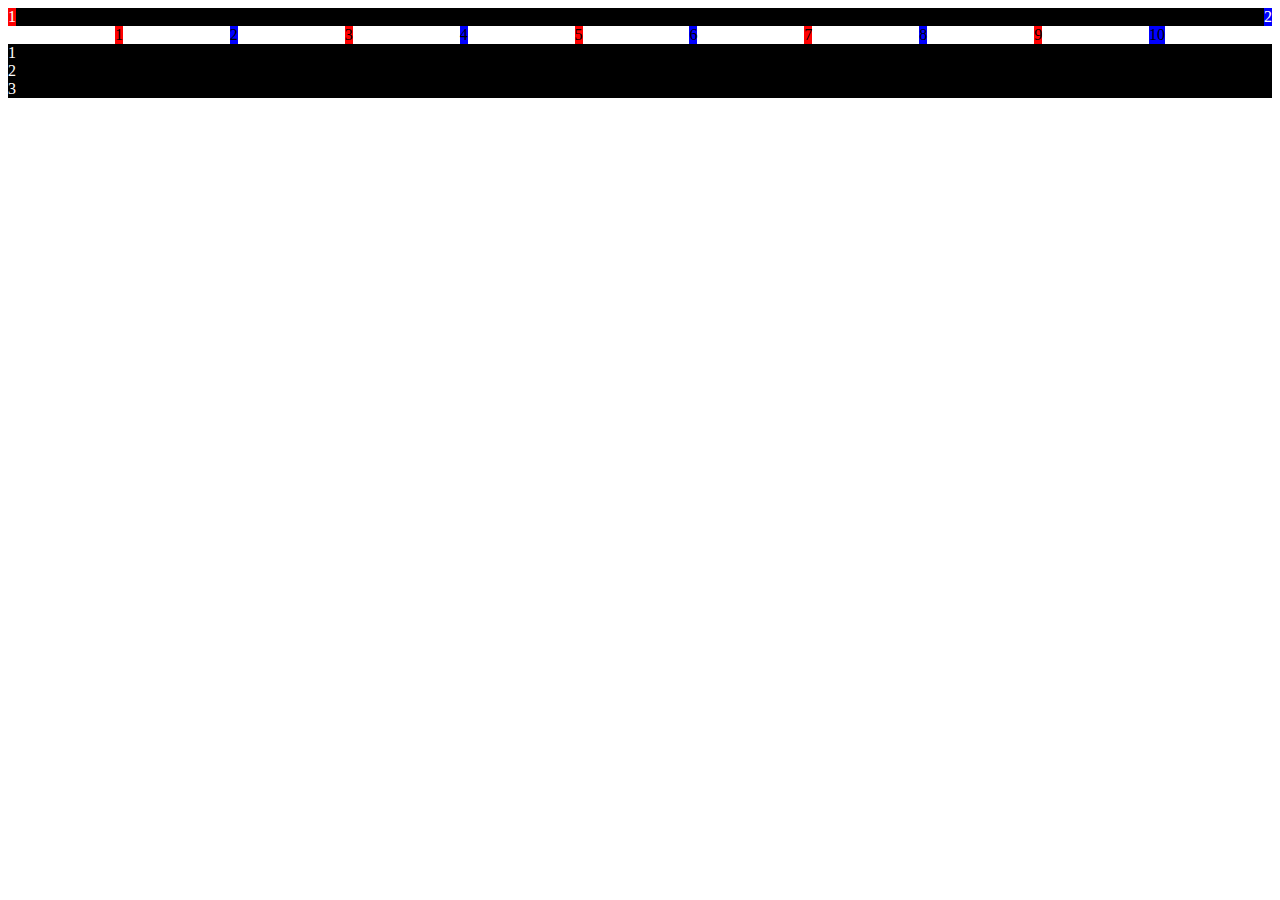
==== index.html @ 5c71f534 "Include" ====
<!DOCTYPE html>
<html lang="pt-br">
    <head>
        <meta charset="UTF-8">
        <title>Página Principal</title>
        <link rel="stylesheet" href="css/styles.css">
        <link rel="stylesheet" href="https://stackpath.bootstrapcdn.com/bootstrap/4.1.3/css/bootstrap.min.css" integrity="sha384-MCw98/SFnGE8fJT3GXwEOngsV7Zt27NXFoaoApmYm81iuXoPkFOJwJ8ERdknLPMO" crossorigin="anonymous">

    </head>
    <body>
        <header>
            <div class="containerBarraSup">
                <div class=barraSup>
                    <div style="background-color: red;">1</div>
                    <div style="background-color: blue;">2</div>
                </div>
            </div>
            <div class="containerMenu">
                <div class=menu>
                    <div style="background-color: red;">1</div>
                    <div style="background-color: blue;">2</div>
                    <div style="background-color: red;">3</div>
                    <div style="background-color: blue;">4</div>
                    <div style="background-color: red;">5</div>
                    <div style="background-color: blue;">6</div>
                    <div style="background-color: red;">7</div>
                    <div style="background-color: blue;">8</div>
                    <div style="background-color: red;">9</div>
                    <div style="background-color: blue;">10</div>
                </div>
            </div>
        </header>


        <main>
            <div>

            </div>

        </main>


        <footer>
            <div class="container">
                <div>1</div>
                <div>2</div>
                <div>3</div>

            </div>
        </footer>
        
        <script src="js/script.js"></script>
        <script src="https://code.jquery.com/jquery-3.3.1.slim.min.js" integrity="sha384-q8i/X+965DzO0rT7abK41JStQIAqVgRVzpbzo5smXKp4YfRvH+8abtTE1Pi6jizo" crossorigin="anonymous"></script>
        <script src="https://cdnjs.cloudflare.com/ajax/libs/popper.js/1.14.3/umd/popper.min.js" integrity="sha384-ZMP7rVo3mIykV+2+9J3UJ46jBk0WLaUAdn689aCwoqbBJiSnjAK/l8WvCWPIPm49" crossorigin="anonymous"></script>
        <script src="https://stackpath.bootstrapcdn.com/bootstrap/4.1.3/js/bootstrap.min.js" integrity="sha384-ChfqqxuZUCnJSK3+MXmPNIyE6ZbWh2IMqE241rYiqJxyMiZ6OW/JmZQ5stwEULTy" crossorigin="anonymous"></script>   
    </body>
</html>
---- css/styles.css ----
main{
    background-color: #223366;
    color: white;
}
.barraSup{
    background-color: black;
    color: white;
}
footer{
    background-color: black;
    color: white;
}
.containerBarraSup div{
    display: flex;
    flex-direction: row;
    justify-content: space-between;
}
.containerMenu div{
    width: auto;
    display: flex;
    flex-direction: row;
    justify-content: space-evenly;
}
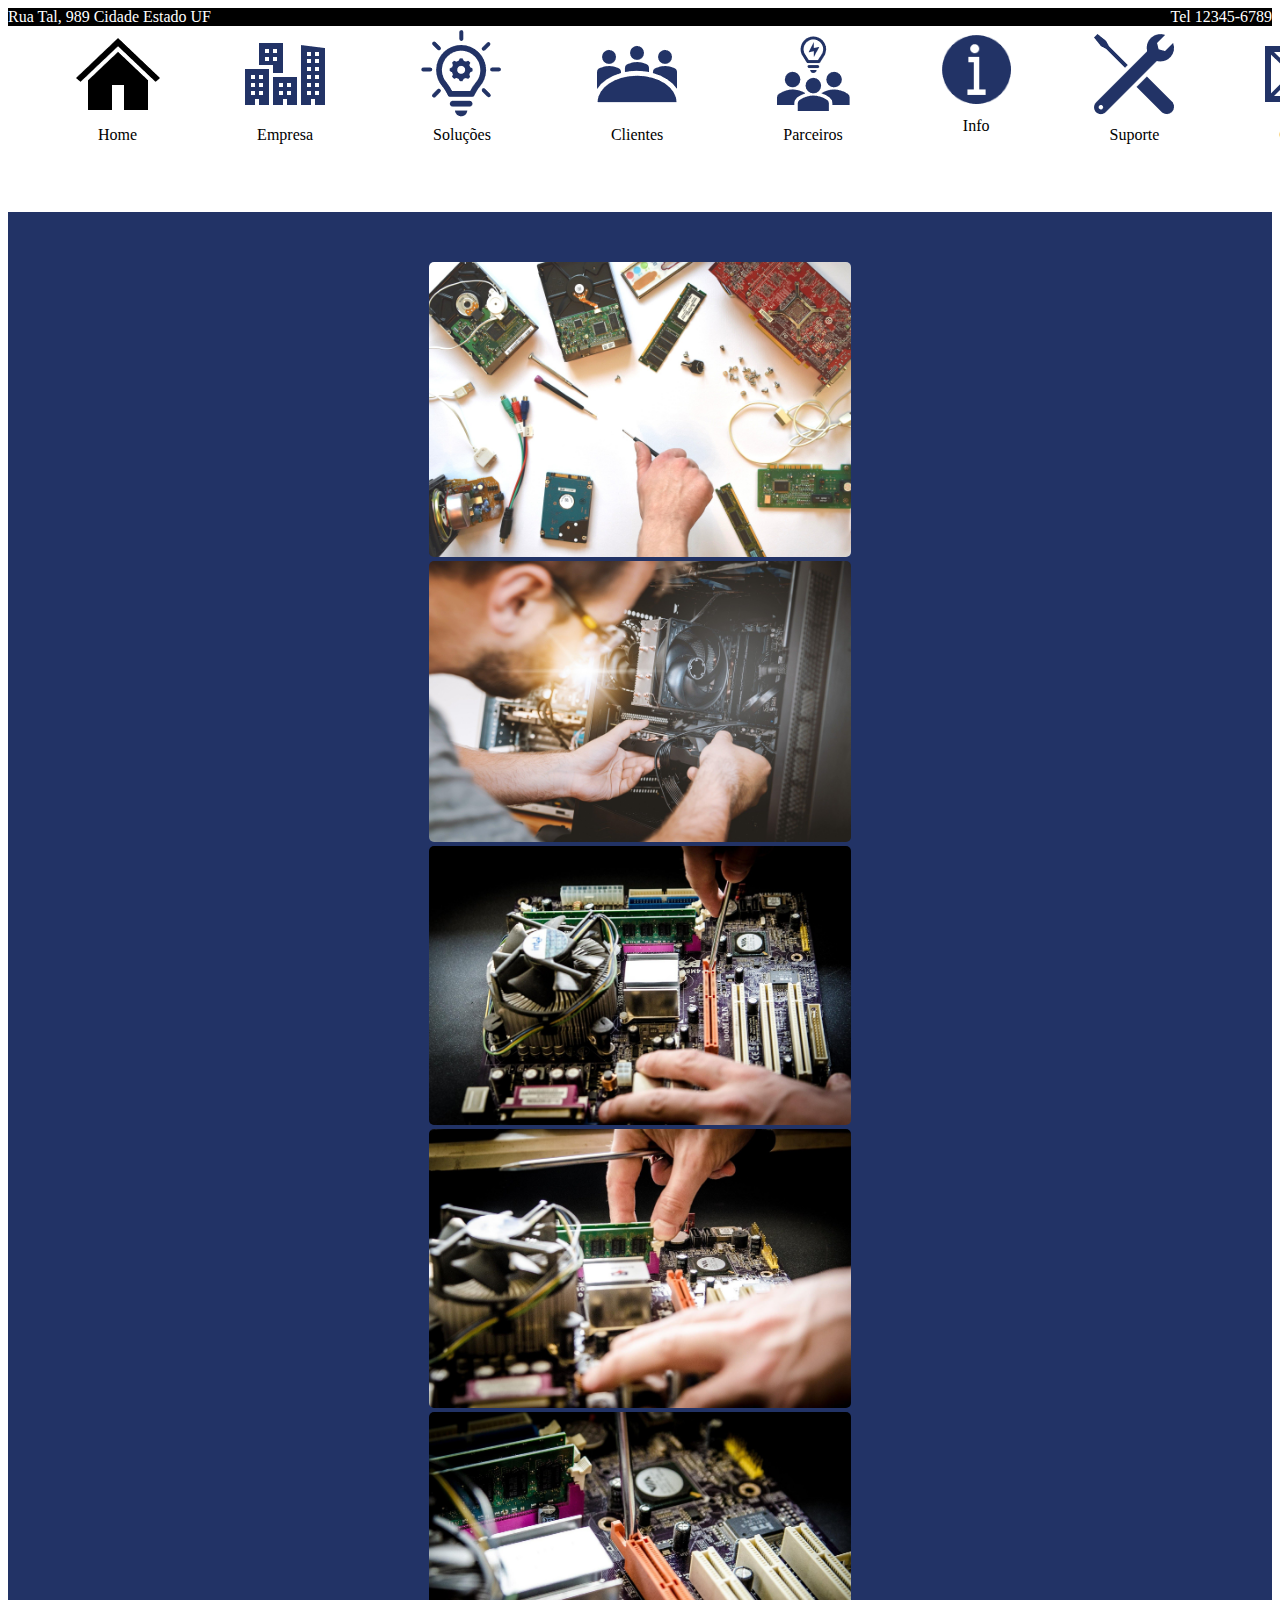
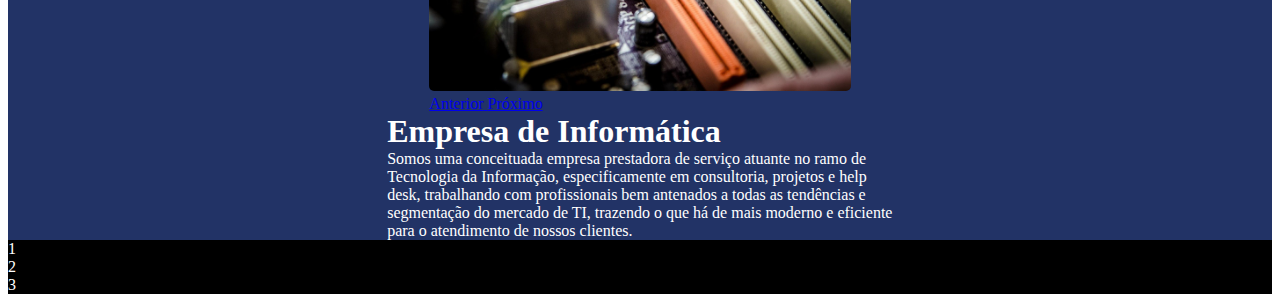
==== commit 94619359: "Atualização" ====
--- a/index.html
+++ b/index.html
@@ -1,57 +1,103 @@
 <!DOCTYPE html>
 <html lang="pt-br">
-    <head>
-        <meta charset="UTF-8">
-        <title>Página Principal</title>
-        <link rel="stylesheet" href="css/styles.css">
-        <link rel="stylesheet" href="https://stackpath.bootstrapcdn.com/bootstrap/4.1.3/css/bootstrap.min.css" integrity="sha384-MCw98/SFnGE8fJT3GXwEOngsV7Zt27NXFoaoApmYm81iuXoPkFOJwJ8ERdknLPMO" crossorigin="anonymous">
+  <head>
+    <meta charset="UTF-8">
+    <title>Página Principal</title>
+    <link rel="stylesheet" href="css/styles.css">
+    <link rel="stylesheet" href="https://stackpath.bootstrapcdn.com/bootstrap/4.1.3/css/bootstrap.min.css" integrity="sha384-MCw98/SFnGE8fJT3GXwEOngsV7Zt27NXFoaoApmYm81iuXoPkFOJwJ8ERdknLPMO" crossorigin="anonymous">
+  </head>
+  <body>
+    <header>
+      <div class= "barraSup">
+        <div>Rua Tal, 989 Cidade Estado UF</div>
+        <div>Tel 12345-6789</div>
+      </div>
+        <div class="menu">
+          <div class="logo"><img src="Icones/logo teste.png" alt="Logo" width="120" height="110"></div>                    
+          <div class="icon"><img src="Icones/HomeBlack.png" alt="Empresa"><p class="icon">Home</p></div>
+          <div class="icon"><img src="Icones/CompanyBlue.png" alt="Empresa"><p class="icon">Empresa</p></div>
+          <div class="icon"><img src="Icones/SolutionBlue.png" alt="Empresa"><p class="icon">Soluções</p></div>
+          <div class="icon"><img src="Icones/ClientsBlue.png" alt="Empresa"><p class="icon">Clientes</p></div>
+          <div class="icon"><img src="Icones/PartnersBlue.png" alt="Empresa"><p class="icon">Parceiros</p></div>
+          <div class="icon"><img src="Icones/InfoBlue.png" alt="Empresa"><p class="icon">Info</p></div>
+          <div class="icon"><img src="Icones/SupportBlue.png" alt="Empresa"><p class="icon">Suporte</p></div>
+          <div class="icon"><img src="Icones/MailBlue.png" alt="Empresa"><p class="icon">Contato</p></div>
+          <div class="icon"><img src="Icones/TechBlue.png" alt="Empresa"><p class="icon">Area Cliente</p><p>Área Técnica</p></div>
+        </div>  
+    </header>
+      <main>
+        
+        <div class="carrosel">
+          <div id="carouselExampleIndicators" class="carousel slide" data-ride="carousel">
+            <ol class="carousel-indicators">
+              <li data-target="#carouselExampleIndicators" data-slide-to="0" class="active"></li>
+              <li data-target="#carouselExampleIndicators" data-slide-to="1"></li>
+              <li data-target="#carouselExampleIndicators" data-slide-to="2"></li>
+              <li data-target="#carouselExampleIndicators" data-slide-to="3"></li>
+              <li data-target="#carouselExampleIndicators" data-slide-to="4"></li>
+            </ol>
+            <div class="carousel-inner">
+              <div class="carousel-item active">
+                <img class="d-block w-100" src="Imagens/hardware-g4f15a775b_1920.jpg" alt="Primeiro Slide">
+              </div>
+              <div class="carousel-item">
+                <img class="d-block w-100" src="Imagens/pc-g70e47d4fc_1920.jpg" alt="Segundo Slide">
+              </div>
+              <div class="carousel-item">
+                <img class="d-block w-100" src="Imagens/service-g03b3a8c0e_1920.jpg" alt="Terceiro Slide">
+              </div>
+              <div class="carousel-item">
+                <img class="d-block w-100" src="Imagens/service-g6c51a9207_1920.jpg" alt="Quarto Slide">
+              </div>
+              <div class="carousel-item">
+                <img class="d-block w-100" src="Imagens/service-g8f44f8da4_1920.jpg" alt="Quinto Slide">
+              </div>
+            </div>
+            <a class="carousel-control-prev" href="#carouselExampleIndicators" role="button" data-slide="prev">
+              <span class="carousel-control-prev-icon" aria-hidden="true"></span>
+              <span class="sr-only">Anterior</span>
+            </a>
+            <a class="carousel-control-next" href="#carouselExampleIndicators" role="button" data-slide="next">
+              <span class="carousel-control-next-icon" aria-hidden="true"></span>
+              <span class="sr-only">Próximo</span>
+            </a>
+          </div>
+        </div>
 
-    </head>
-    <body>
-        <header>
-            <div class="containerBarraSup">
-                <div class=barraSup>
-                    <div style="background-color: red;">1</div>
-                    <div style="background-color: blue;">2</div>
-                </div>
-            </div>
-            <div class="containerMenu">
-                <div class=menu>
-                    <div style="background-color: red;">1</div>
-                    <div style="background-color: blue;">2</div>
-                    <div style="background-color: red;">3</div>
-                    <div style="background-color: blue;">4</div>
-                    <div style="background-color: red;">5</div>
-                    <div style="background-color: blue;">6</div>
-                    <div style="background-color: red;">7</div>
-                    <div style="background-color: blue;">8</div>
-                    <div style="background-color: red;">9</div>
-                    <div style="background-color: blue;">10</div>
-                </div>
-            </div>
-        </header>
-
-
-        <main>
-            <div>
-
-            </div>
-
-        </main>
-
-
-        <footer>
-            <div class="container">
-                <div>1</div>
-                <div>2</div>
-                <div>3</div>
-
-            </div>
-        </footer>
+        <h1 class="text">Empresa de Informática</h1>
+          <p class=text>
+            Somos uma conceituada empresa prestadora de serviço atuante no ramo de Tecnologia da Informação,
+            especificamente em consultoria, projetos e help desk,
+            trabalhando com profissionais bem antenados a todas as tendências e segmentação do mercado de TI,
+            trazendo o que há de mais moderno e eficiente para o atendimento de nossos clientes.
+          </p>
+      </main>
+      <footer>
+        <!--<div>Empresa</div>
+        <div>
+          <ul>
+            <li>Home</li>
+            <li>Empresa</li>
+            <li>Soluções</li>
+            <li>Clientes</li>
+            <li>Parceiros</li>
+            <li>Info</li>
+            <li>Suporte</li>
+            <li>Contato</li>
+            <li>Área Cliente/Técnica</li>
+          </ul>
+        </div>
+        <div>Rua Tal, 989 Cidade Estado UF CEP: 01234-567</div> -->
+        <div class="container">
+          <div>1</div>
+          <div>2</div>
+          <div>3</div>
+        </div>
+      </footer>
         
-        <script src="js/script.js"></script>
-        <script src="https://code.jquery.com/jquery-3.3.1.slim.min.js" integrity="sha384-q8i/X+965DzO0rT7abK41JStQIAqVgRVzpbzo5smXKp4YfRvH+8abtTE1Pi6jizo" crossorigin="anonymous"></script>
-        <script src="https://cdnjs.cloudflare.com/ajax/libs/popper.js/1.14.3/umd/popper.min.js" integrity="sha384-ZMP7rVo3mIykV+2+9J3UJ46jBk0WLaUAdn689aCwoqbBJiSnjAK/l8WvCWPIPm49" crossorigin="anonymous"></script>
-        <script src="https://stackpath.bootstrapcdn.com/bootstrap/4.1.3/js/bootstrap.min.js" integrity="sha384-ChfqqxuZUCnJSK3+MXmPNIyE6ZbWh2IMqE241rYiqJxyMiZ6OW/JmZQ5stwEULTy" crossorigin="anonymous"></script>   
-    </body>
+      <script src="js/script.js"></script>
+      <script src="https://code.jquery.com/jquery-3.3.1.slim.min.js" integrity="sha384-q8i/X+965DzO0rT7abK41JStQIAqVgRVzpbzo5smXKp4YfRvH+8abtTE1Pi6jizo" crossorigin="anonymous"></script>
+      <script src="https://cdnjs.cloudflare.com/ajax/libs/popper.js/1.14.3/umd/popper.min.js" integrity="sha384-ZMP7rVo3mIykV+2+9J3UJ46jBk0WLaUAdn689aCwoqbBJiSnjAK/l8WvCWPIPm49" crossorigin="anonymous"></script>
+      <script src="https://stackpath.bootstrapcdn.com/bootstrap/4.1.3/js/bootstrap.min.js" integrity="sha384-ChfqqxuZUCnJSK3+MXmPNIyE6ZbWh2IMqE241rYiqJxyMiZ6OW/JmZQ5stwEULTy" crossorigin="anonymous"></script>
+  </body>
 </html>--- a/css/styles.css
+++ b/css/styles.css
@@ -3,21 +3,51 @@
     color: white;
 }
 .barraSup{
-    background-color: black;
-    color: white;
+ background-color: black;
+ color: white;
 }
 footer{
     background-color: black;
     color: white;
+    
 }
-.containerBarraSup div{
+img{
+    max-width: 100%;
+    max-height: 100%;
+    border-radius: 5px;
+}
+.barraSup {
     display: flex;
-    flex-direction: row;
     justify-content: space-between;
 }
-.containerMenu div{
-    width: auto;
+.menu{
     display: flex;
     flex-direction: row;
     justify-content: space-evenly;
+}
+.icon{
+    margin: 0px 30px;
+    text-align: center; 
+}
+.logo{
+    margin: 10px 10px;
+    padding: 5px 5px;
+}
+
+.text{
+    margin: 0% 10%;
+    padding: 0 20%;
+}
+
+ li{
+    text-align: right;
+    display: inline-block;
+    list-style: none;
+}
+.carrosel {
+    display: grid;
+    grid-template-columns: 1fr 1fr 1fr;
+}
+.carrosel div{
+    grid-column: 2;
 }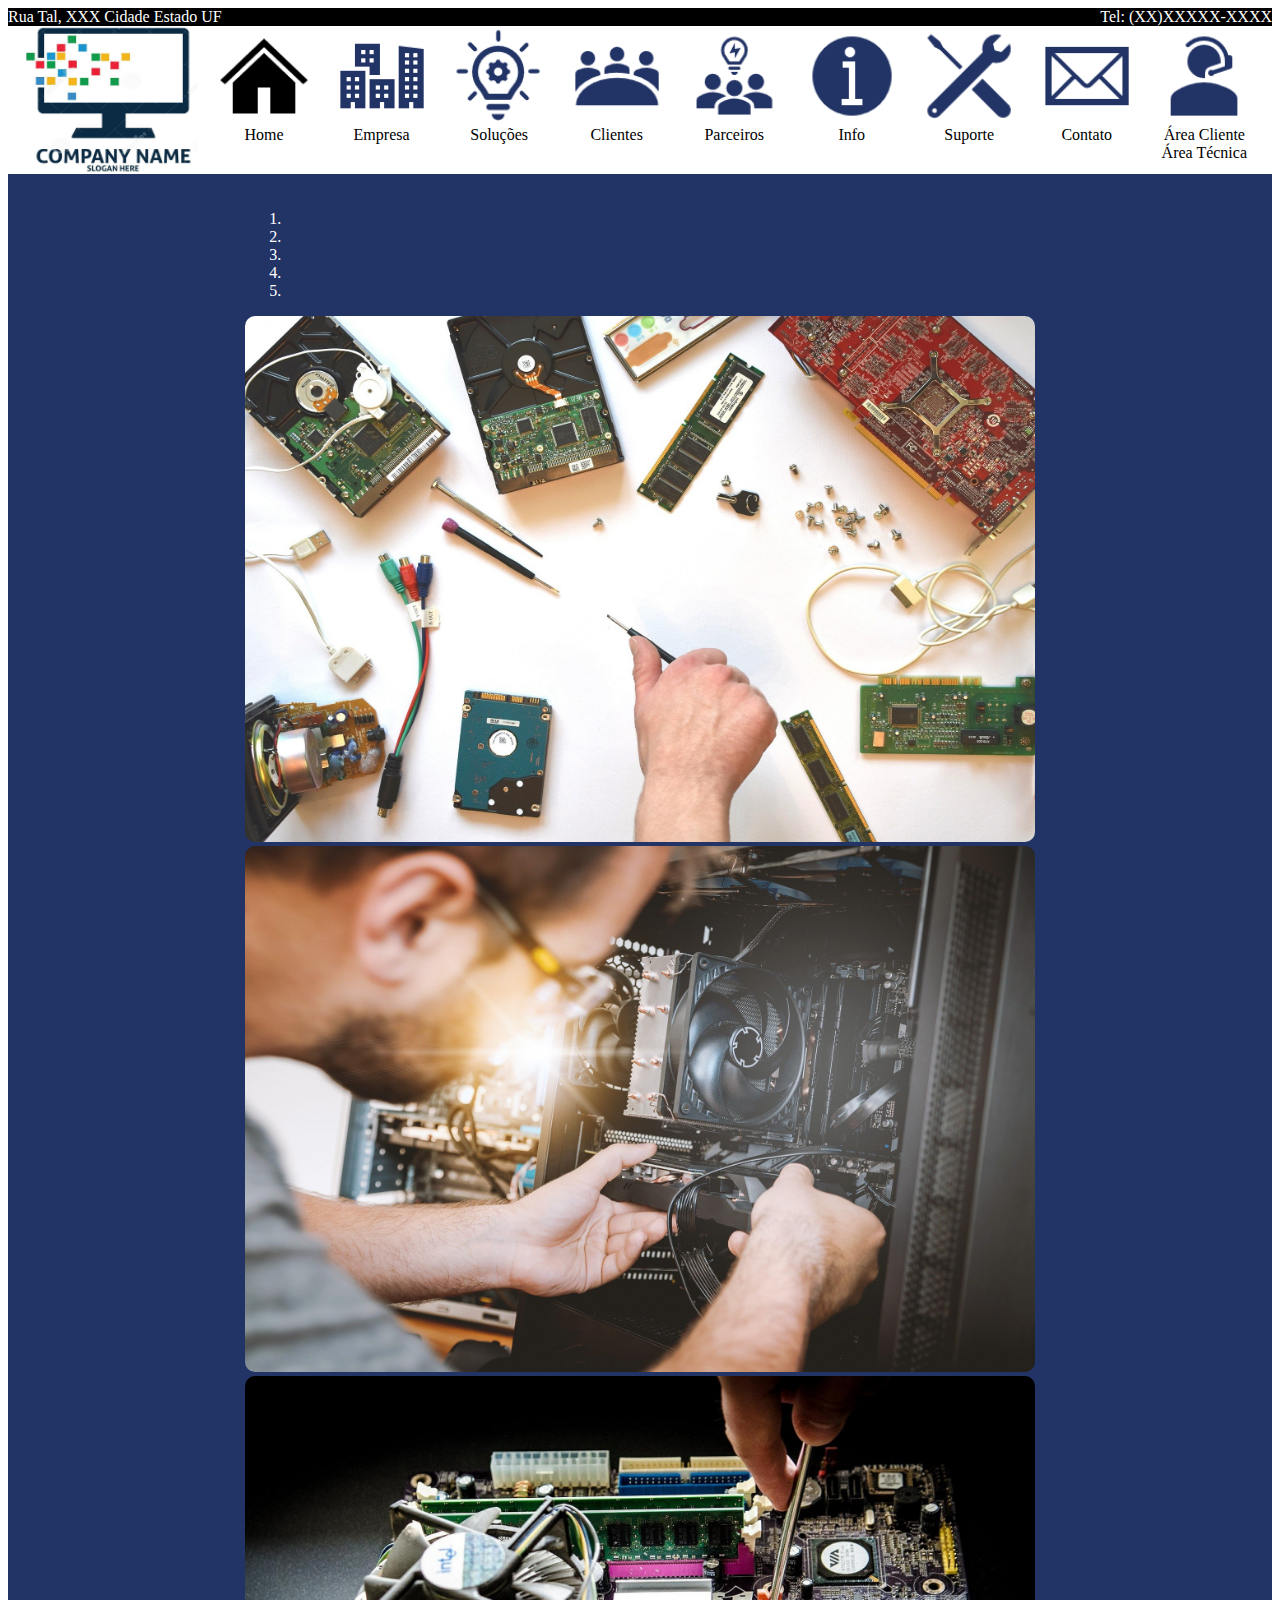
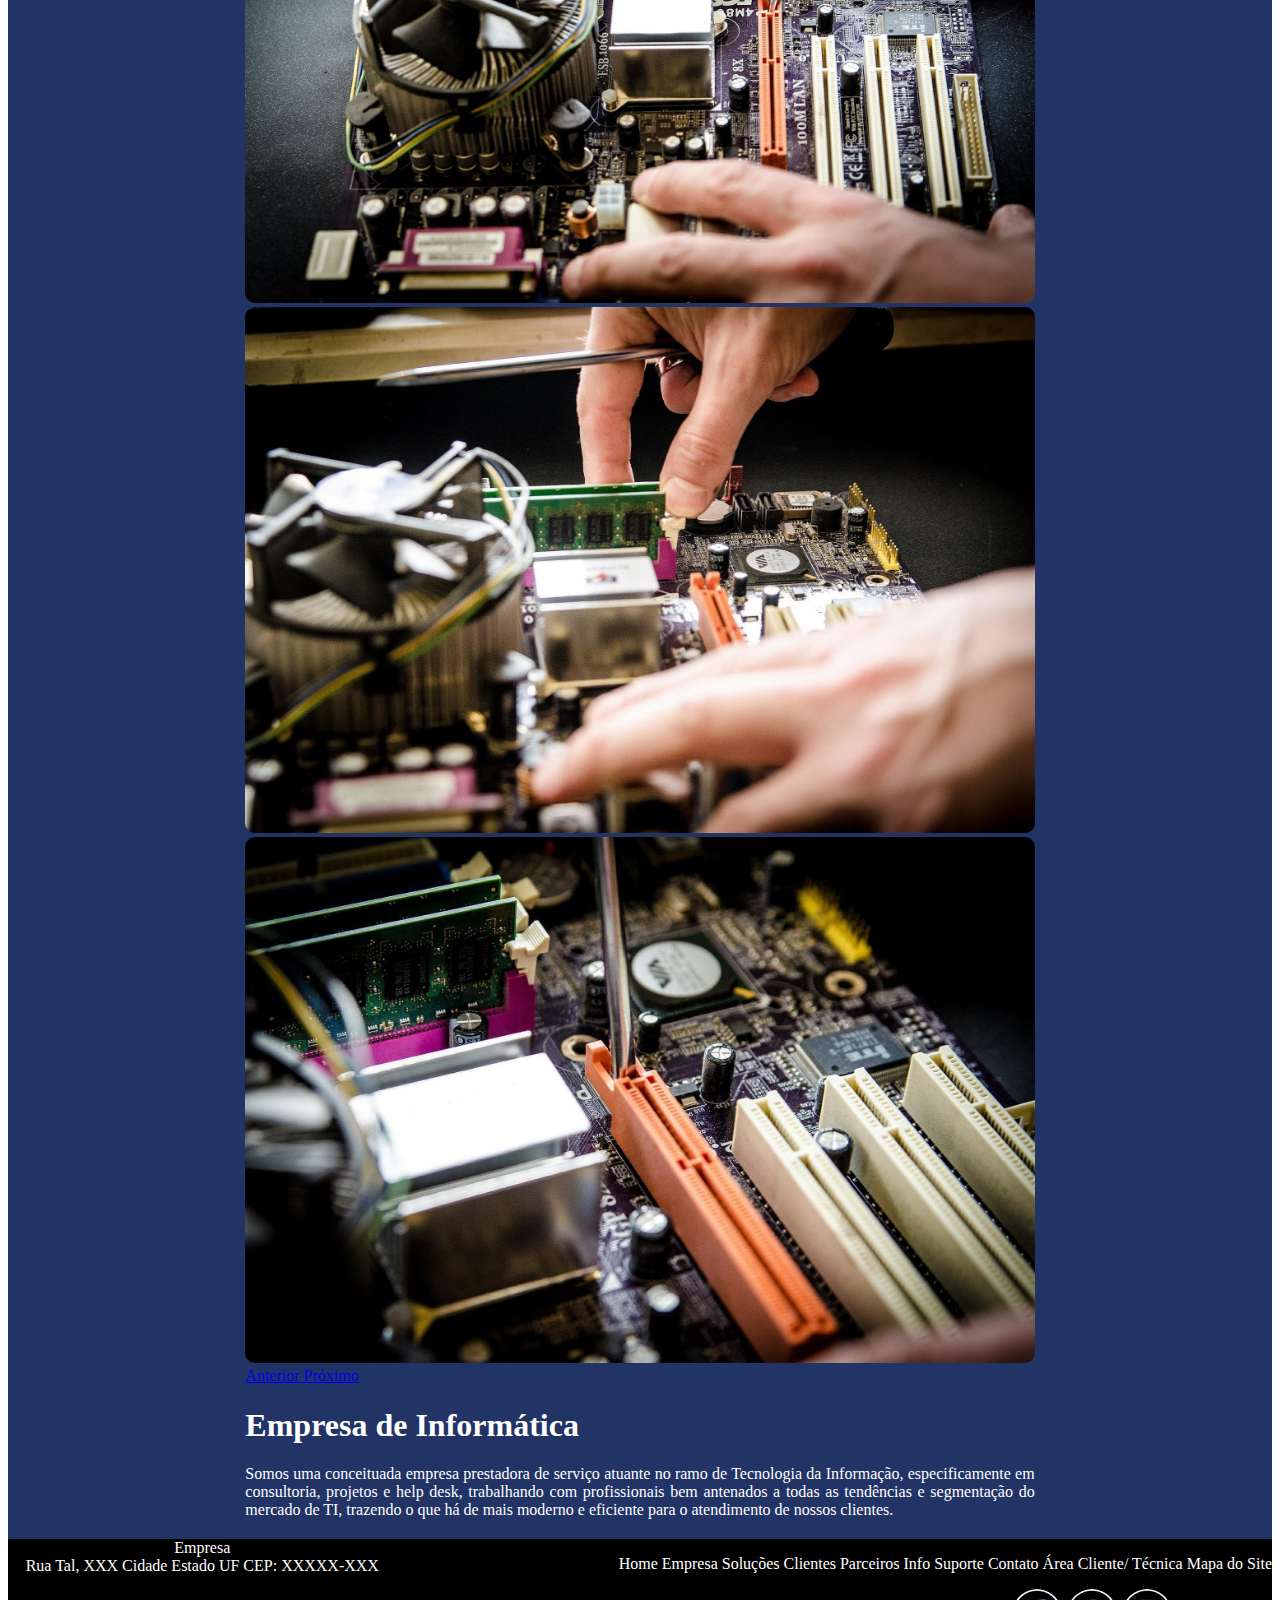
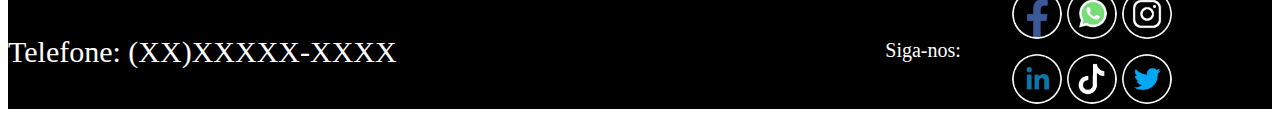
==== commit 06c3bf4b: "Site V3" ====
--- a/index.html
+++ b/index.html
@@ -1,103 +1,131 @@
 <!DOCTYPE html>
 <html lang="pt-br">
-  <head>
-    <meta charset="UTF-8">
-    <title>Página Principal</title>
-    <link rel="stylesheet" href="css/styles.css">
-    <link rel="stylesheet" href="https://stackpath.bootstrapcdn.com/bootstrap/4.1.3/css/bootstrap.min.css" integrity="sha384-MCw98/SFnGE8fJT3GXwEOngsV7Zt27NXFoaoApmYm81iuXoPkFOJwJ8ERdknLPMO" crossorigin="anonymous">
-  </head>
-  <body>
-    <header>
-      <div class= "barraSup">
-        <div>Rua Tal, 989 Cidade Estado UF</div>
-        <div>Tel 12345-6789</div>
-      </div>
-        <div class="menu">
-          <div class="logo"><img src="Icones/logo teste.png" alt="Logo" width="120" height="110"></div>                    
-          <div class="icon"><img src="Icones/HomeBlack.png" alt="Empresa"><p class="icon">Home</p></div>
-          <div class="icon"><img src="Icones/CompanyBlue.png" alt="Empresa"><p class="icon">Empresa</p></div>
-          <div class="icon"><img src="Icones/SolutionBlue.png" alt="Empresa"><p class="icon">Soluções</p></div>
-          <div class="icon"><img src="Icones/ClientsBlue.png" alt="Empresa"><p class="icon">Clientes</p></div>
-          <div class="icon"><img src="Icones/PartnersBlue.png" alt="Empresa"><p class="icon">Parceiros</p></div>
-          <div class="icon"><img src="Icones/InfoBlue.png" alt="Empresa"><p class="icon">Info</p></div>
-          <div class="icon"><img src="Icones/SupportBlue.png" alt="Empresa"><p class="icon">Suporte</p></div>
-          <div class="icon"><img src="Icones/MailBlue.png" alt="Empresa"><p class="icon">Contato</p></div>
-          <div class="icon"><img src="Icones/TechBlue.png" alt="Empresa"><p class="icon">Area Cliente</p><p>Área Técnica</p></div>
-        </div>  
-    </header>
-      <main>
+    <head>
+        <meta charset="UTF-8">
+        <title>Página Principal</title>
+        <link rel="stylesheet" href="css/styles.css">
+        <link rel="stylesheet" href="https://stackpath.bootstrapcdn.com/bootstrap/4.1.3/css/bootstrap.min.css" integrity="sha384-MCw98/SFnGE8fJT3GXwEOngsV7Zt27NXFoaoApmYm81iuXoPkFOJwJ8ERdknLPMO" crossorigin="anonymous">
+    </head>
+    <body>
+        <header>
+            <div class="containerBarraSup">
+                <div class=barraSup>
+                    <div>Rua Tal, XXX Cidade Estado UF</div>
+                    <div>Tel: (XX)XXXXX-XXXX</div>
+                </div>
+            </div>
+            <div class="containerMenu">
+                <div class=menu>
+                    <div><img src="Icones/logo teste.png" alt="Logo" width="171px" height="148px"></div>
+                    <a href="index.html"><div><img src="Icones/HomeBlack.png" alt="Home" height="100px">Home</div></a>
+                    <a href="Paginas/empresa.html"><div><img src="Icones/CompanyBlue.png" alt="Empresa" height="100px">Empresa</div></a>
+                    <a href="Paginas/solucoes.html"><div><img src="Icones/SolutionBlue.png" alt="Soluções" height="100px">Soluções</div></a>
+                    <a href="Paginas/clientes.html"><div><img src="Icones/ClientsBlue.png" alt="Clientes" height="100px">Clientes</div></a>
+                    <a href="Paginas/parceiros.html"><div><img src="Icones/PartnersBlue.png" alt="Parceiros" height="100px">Parceiros</div></a>
+                    <a href="Paginas/info.html"><div><img src="Icones/InfoBlue.png" alt="Info" height="100px">Info</div></a>
+                    <a href="Paginas/suporte.html"><div><img src="Icones/SupportBlue.png" alt="Suporte" height="100px">Suporte</div></a>
+                    <a href="Paginas/contato.html"><div><img src="Icones/MailBlue.png" alt="Contato" height="100px">Contato</div></a>
+                    <a href="Paginas/areaClienteTecnica.html"><div><img src="Icones/TechBlue.png" alt="Área" height="100px"><p>Área Cliente</p><p>Área Técnica</p></div></a>
+                </div>
+            </div>
+        </header>
+
+
+        <main>
+            <div class="containerPrincipal">
+                <div class="principal">
+                    <div>
+                        <div class="carrosel">
+                            <div id="carouselExampleIndicators" class="carousel slide" data-ride="carousel">
+                              <ol class="carousel-indicators">
+                                <li data-target="#carouselExampleIndicators" data-slide-to="0" class="active"></li>
+                                <li data-target="#carouselExampleIndicators" data-slide-to="1"></li>
+                                <li data-target="#carouselExampleIndicators" data-slide-to="2"></li>
+                                <li data-target="#carouselExampleIndicators" data-slide-to="3"></li>
+                                <li data-target="#carouselExampleIndicators" data-slide-to="4"></li>
+                              </ol>
+                              <div class="carousel-inner">
+                                <div class="carousel-item active">
+                                  <img class="d-block w-100" src="Imagens/hardware-g4f15a775b_1920.jpg" alt="Primeiro Slide">
+                                </div>
+                                <div class="carousel-item">
+                                  <img class="d-block w-100" src="Imagens/pc-g70e47d4fc_1920.jpg" alt="Segundo Slide">
+                                </div>
+                                <div class="carousel-item">
+                                  <img class="d-block w-100" src="Imagens/service-g03b3a8c0e_1920.jpg" alt="Terceiro Slide">
+                                </div>
+                                <div class="carousel-item">
+                                  <img class="d-block w-100" src="Imagens/service-g6c51a9207_1920.jpg" alt="Quarto Slide">
+                                </div>
+                                <div class="carousel-item">
+                                  <img class="d-block w-100" src="Imagens/service-g8f44f8da4_1920.jpg" alt="Quinto Slide">
+                                </div>
+                              </div>
+                              <a class="carousel-control-prev" href="#carouselExampleIndicators" role="button" data-slide="prev">
+                                <span class="carousel-control-prev-icon" aria-hidden="true"></span>
+                                <span class="sr-only">Anterior</span>
+                              </a>
+                              <a class="carousel-control-next" href="#carouselExampleIndicators" role="button" data-slide="next">
+                                <span class="carousel-control-next-icon" aria-hidden="true"></span>
+                                <span class="sr-only">Próximo</span>
+                              </a>
+                            </div>
+                          </div>
+                    </div>
+                    <div class="titulo"><h1>Empresa de Informática</h1></div>
+                    <div class ="texto">
+                        Somos uma conceituada empresa prestadora de serviço atuante no ramo
+                        de Tecnologia da Informação, especificamente em consultoria,
+                        projetos e help desk, trabalhando com profissionais bem antenados
+                        a todas as tendências e segmentação do mercado de TI, 
+                        trazendo o que há de mais moderno e eficiente para
+                        o atendimento de nossos clientes.
+                    </div>
+                </div>
+            </div>
+        </main>
+        <footer>
+            <div class="containerRodape">
+                <div class="rodape1">
+                    <div class="empresa">Empresa</div>
+                    <div class="endereco">Rua Tal, XXX Cidade Estado UF CEP: XXXXX-XXX</div>
+                    <div class="telefone">Telefone: (XX)XXXXX-XXXX</div>    
+                </div>
+                <div class="rodape2">
+                    <div class="mapaSite">
+                        <ul>
+                            <a href="index.html"><li>Home</li></a>
+                            <a href="Paginas/empresa.html"><li>Empresa</li></a>
+                            <a href="Paginas/solucoes.html"><li>Soluções</li></a>
+                            <a href="Paginas/clientes.html"><li>Clientes</li></a>
+                            <a href="Paginas/parceiros.html"><li>Parceiros</li></a>
+                            <a href="Paginas/info.html"><li>Info</li></a>
+                            <a href="Paginas/suporte.html"><li>Suporte</li></a>
+                            <a href="Paginas/contato.html"><li>Contato</li></a>
+                            <a href="Paginas/areaClienteTecnica.html"><li>Área Cliente/ Técnica</li></a>
+                            <a href="Paginas/mapaSite.html"><li>Mapa do Site</li></a>
+                        </ul>
+                    </div>
+                    <div class="sociais">
+                        <p>Siga-nos:</p>
+                        <div class="imgSociais1">
+                            <a href="https://www.facebook.com"><img src="Icones/Facebook.png" alt="Facebook" height="50px"></a>
+                            <a href="https://www.whatsapp.com"><img src="Icones/WhatsApp.png" alt="Whatsapp" height="50px"></a>
+                            <a href="https://www.instagram.com"><img src="Icones/Instagram.png" alt="Instagram" height="50px"></a>
+                        </div>
+                        <div class="imgSociais2">
+                            <a href="https://www.linkedin.com"><img src="Icones/LinkedIn.png" alt="Linkedin" height="50px"></a>
+                            <a href="https://www.tiktok.com"><img src="Icones/TikTok.png" alt="TikTok" height="50px"></a>
+                            <a href="https://www.twitter.com"><img src="Icones/Twitter.png" alt="Twitter" height="50px"></a>
+                        </div>
+                    </div> 
+                </div>
+            </div>
+        </footer>
         
-        <div class="carrosel">
-          <div id="carouselExampleIndicators" class="carousel slide" data-ride="carousel">
-            <ol class="carousel-indicators">
-              <li data-target="#carouselExampleIndicators" data-slide-to="0" class="active"></li>
-              <li data-target="#carouselExampleIndicators" data-slide-to="1"></li>
-              <li data-target="#carouselExampleIndicators" data-slide-to="2"></li>
-              <li data-target="#carouselExampleIndicators" data-slide-to="3"></li>
-              <li data-target="#carouselExampleIndicators" data-slide-to="4"></li>
-            </ol>
-            <div class="carousel-inner">
-              <div class="carousel-item active">
-                <img class="d-block w-100" src="Imagens/hardware-g4f15a775b_1920.jpg" alt="Primeiro Slide">
-              </div>
-              <div class="carousel-item">
-                <img class="d-block w-100" src="Imagens/pc-g70e47d4fc_1920.jpg" alt="Segundo Slide">
-              </div>
-              <div class="carousel-item">
-                <img class="d-block w-100" src="Imagens/service-g03b3a8c0e_1920.jpg" alt="Terceiro Slide">
-              </div>
-              <div class="carousel-item">
-                <img class="d-block w-100" src="Imagens/service-g6c51a9207_1920.jpg" alt="Quarto Slide">
-              </div>
-              <div class="carousel-item">
-                <img class="d-block w-100" src="Imagens/service-g8f44f8da4_1920.jpg" alt="Quinto Slide">
-              </div>
-            </div>
-            <a class="carousel-control-prev" href="#carouselExampleIndicators" role="button" data-slide="prev">
-              <span class="carousel-control-prev-icon" aria-hidden="true"></span>
-              <span class="sr-only">Anterior</span>
-            </a>
-            <a class="carousel-control-next" href="#carouselExampleIndicators" role="button" data-slide="next">
-              <span class="carousel-control-next-icon" aria-hidden="true"></span>
-              <span class="sr-only">Próximo</span>
-            </a>
-          </div>
-        </div>
-
-        <h1 class="text">Empresa de Informática</h1>
-          <p class=text>
-            Somos uma conceituada empresa prestadora de serviço atuante no ramo de Tecnologia da Informação,
-            especificamente em consultoria, projetos e help desk,
-            trabalhando com profissionais bem antenados a todas as tendências e segmentação do mercado de TI,
-            trazendo o que há de mais moderno e eficiente para o atendimento de nossos clientes.
-          </p>
-      </main>
-      <footer>
-        <!--<div>Empresa</div>
-        <div>
-          <ul>
-            <li>Home</li>
-            <li>Empresa</li>
-            <li>Soluções</li>
-            <li>Clientes</li>
-            <li>Parceiros</li>
-            <li>Info</li>
-            <li>Suporte</li>
-            <li>Contato</li>
-            <li>Área Cliente/Técnica</li>
-          </ul>
-        </div>
-        <div>Rua Tal, 989 Cidade Estado UF CEP: 01234-567</div> -->
-        <div class="container">
-          <div>1</div>
-          <div>2</div>
-          <div>3</div>
-        </div>
-      </footer>
-        
-      <script src="js/script.js"></script>
-      <script src="https://code.jquery.com/jquery-3.3.1.slim.min.js" integrity="sha384-q8i/X+965DzO0rT7abK41JStQIAqVgRVzpbzo5smXKp4YfRvH+8abtTE1Pi6jizo" crossorigin="anonymous"></script>
-      <script src="https://cdnjs.cloudflare.com/ajax/libs/popper.js/1.14.3/umd/popper.min.js" integrity="sha384-ZMP7rVo3mIykV+2+9J3UJ46jBk0WLaUAdn689aCwoqbBJiSnjAK/l8WvCWPIPm49" crossorigin="anonymous"></script>
-      <script src="https://stackpath.bootstrapcdn.com/bootstrap/4.1.3/js/bootstrap.min.js" integrity="sha384-ChfqqxuZUCnJSK3+MXmPNIyE6ZbWh2IMqE241rYiqJxyMiZ6OW/JmZQ5stwEULTy" crossorigin="anonymous"></script>
-  </body>
+        <script src="js/script.js"></script>
+        <script src="https://code.jquery.com/jquery-3.3.1.slim.min.js" integrity="sha384-q8i/X+965DzO0rT7abK41JStQIAqVgRVzpbzo5smXKp4YfRvH+8abtTE1Pi6jizo" crossorigin="anonymous"></script>
+        <script src="https://cdnjs.cloudflare.com/ajax/libs/popper.js/1.14.3/umd/popper.min.js" integrity="sha384-ZMP7rVo3mIykV+2+9J3UJ46jBk0WLaUAdn689aCwoqbBJiSnjAK/l8WvCWPIPm49" crossorigin="anonymous"></script>
+        <script src="https://stackpath.bootstrapcdn.com/bootstrap/4.1.3/js/bootstrap.min.js" integrity="sha384-ChfqqxuZUCnJSK3+MXmPNIyE6ZbWh2IMqE241rYiqJxyMiZ6OW/JmZQ5stwEULTy" crossorigin="anonymous"></script>   
+    </body>
 </html>--- a/css/styles.css
+++ b/css/styles.css
@@ -2,52 +2,102 @@
     background-color: #223366;
     color: white;
 }
+img{
+    max-width: 100%;
+    max-height: 100%;
+    border-radius: 10px;
+}
 .barraSup{
- background-color: black;
- color: white;
+    background-color: black;
+    color: white;
 }
 footer{
     background-color: black;
     color: white;
-    
 }
-img{
-    max-width: 100%;
-    max-height: 100%;
-    border-radius: 5px;
-}
-.barraSup {
+.containerBarraSup div{
     display: flex;
+    flex-direction: row;
     justify-content: space-between;
 }
-.menu{
+.containerMenu div {
     display: flex;
     flex-direction: row;
     justify-content: space-evenly;
 }
-.icon{
-    margin: 0px 30px;
-    text-align: center; 
+.containerMenu div a{
+    text-decoration: none;
 }
-.logo{
-    margin: 10px 10px;
-    padding: 5px 5px;
+.menu div {
+    flex-direction: column;
+    text-align: center;
+    justify-content: start;
+    color:black;
 }
-
-.text{
-    margin: 0% 10%;
-    padding: 0 20%;
+.menu p{
+    margin: 0;
 }
-
- li{
-    text-align: right;
+.menu a :hover{
+    filter: grayscale(100%);
+}
+.containerPrincipal{
+    display: grid;
+    grid-template-columns: 1fr 4fr 1fr;
+    justify-content: center;
+    gap: 20px;
+    padding: 20px;
+}
+.principal{
+    grid-column: 2;
+}
+.texto{
+    text-align: justify;
+}
+.containerRodape {
+    display: grid;  
+    justify-content: space-between;
+}
+.rodape1{
+    grid-column: 1;
+    text-align: center;
+}
+.telefone{
+    font-size: 30px;
+    padding-top: 60px;
+    padding-bottom: 20px;
+}
+.rodape2{
+    grid-column: 2;
+    text-align: center;
+}
+.mapaSite li{
+    text-align: center;
     display: inline-block;
     list-style: none;
+    color: white;
 }
-.carrosel {
+.mapaSite :hover{
+    color: gray;
+}
+.sociais{
+    font-size: 20px;
+    text-align: right;
+    gap: 10px 20px;
+    padding-right: 100px;
     display: grid;
-    grid-template-columns: 1fr 1fr 1fr;
+    grid-template-columns: 2fr 1fr;
+    justify-content: center;
 }
-.carrosel div{
+.sociais a :hover{
+    filter: drop-shadow(0px 0px 10px white);
+}
+.sociais p{
+    grid-row: 1/3;
+    padding-top: 30px;
+}
+.sociais img{
+    border-radius: 50%;
+}
+.imgSociais2{
     grid-column: 2;
 }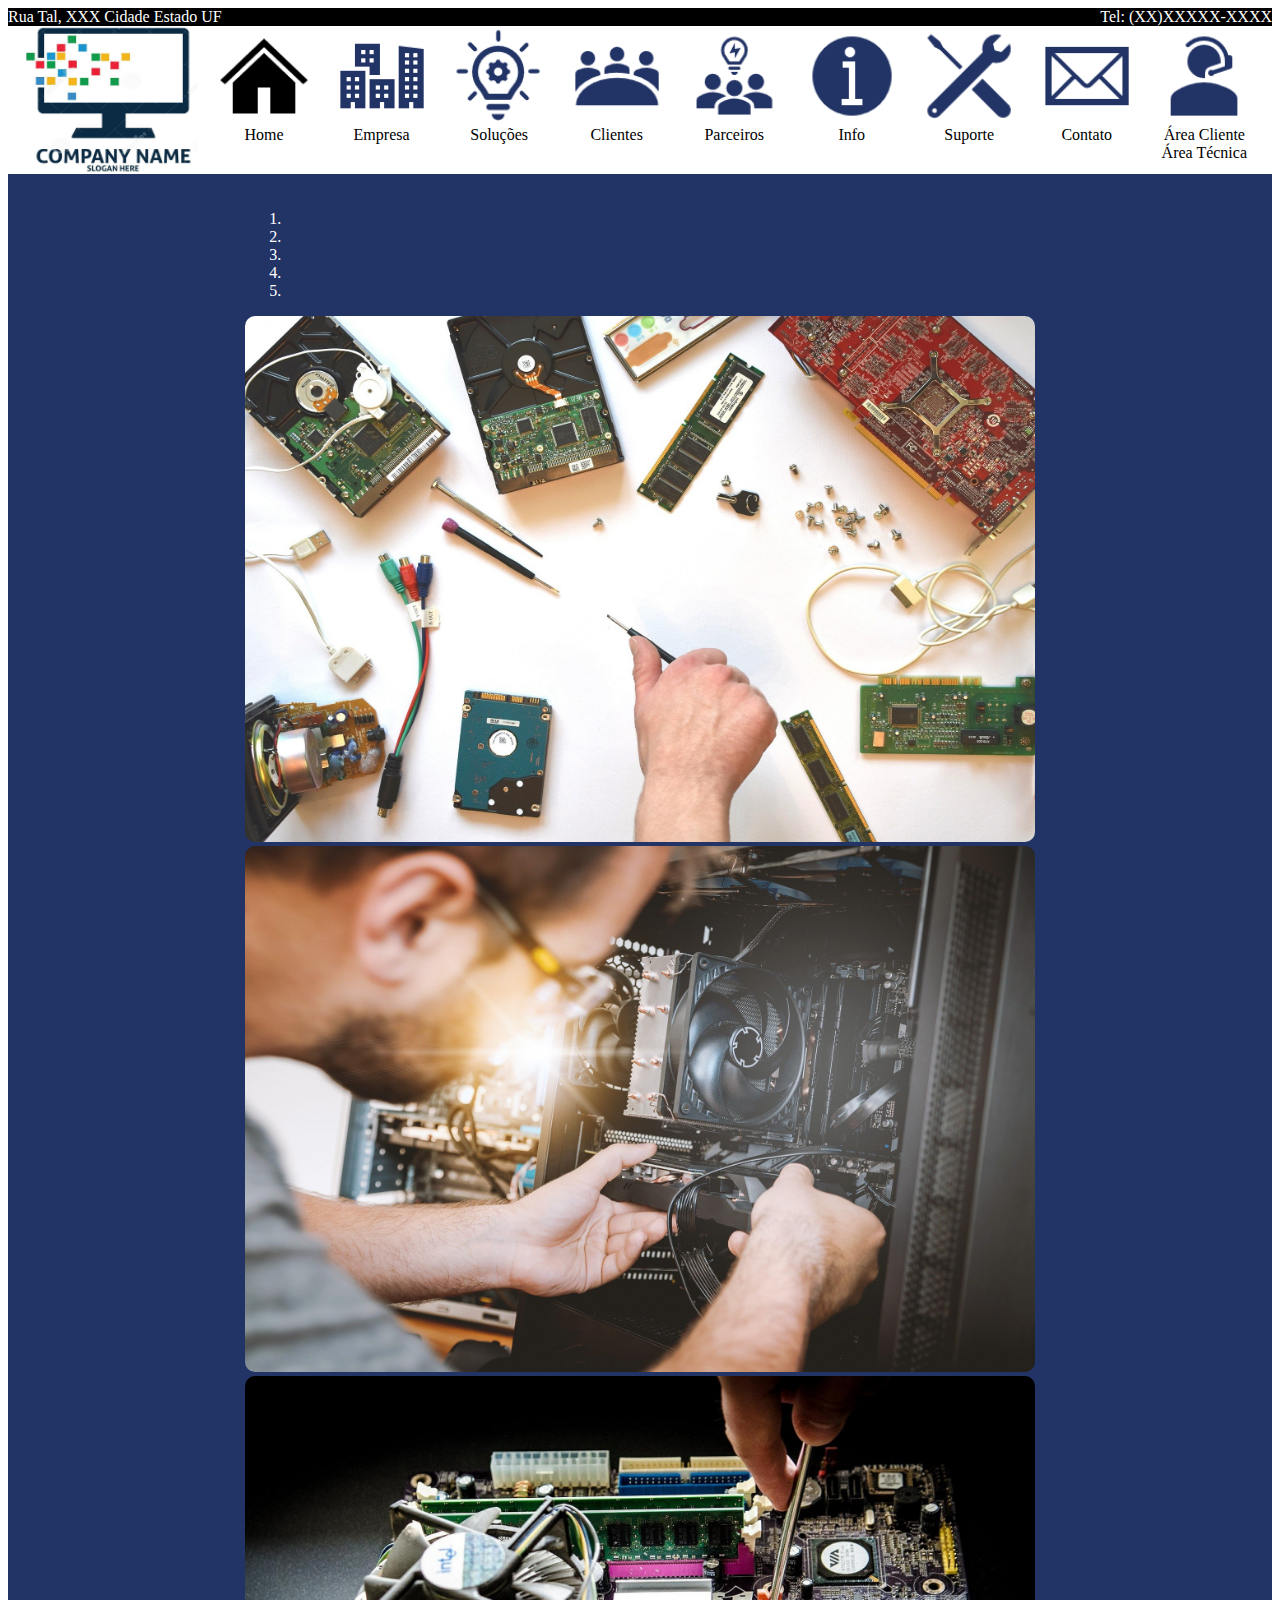
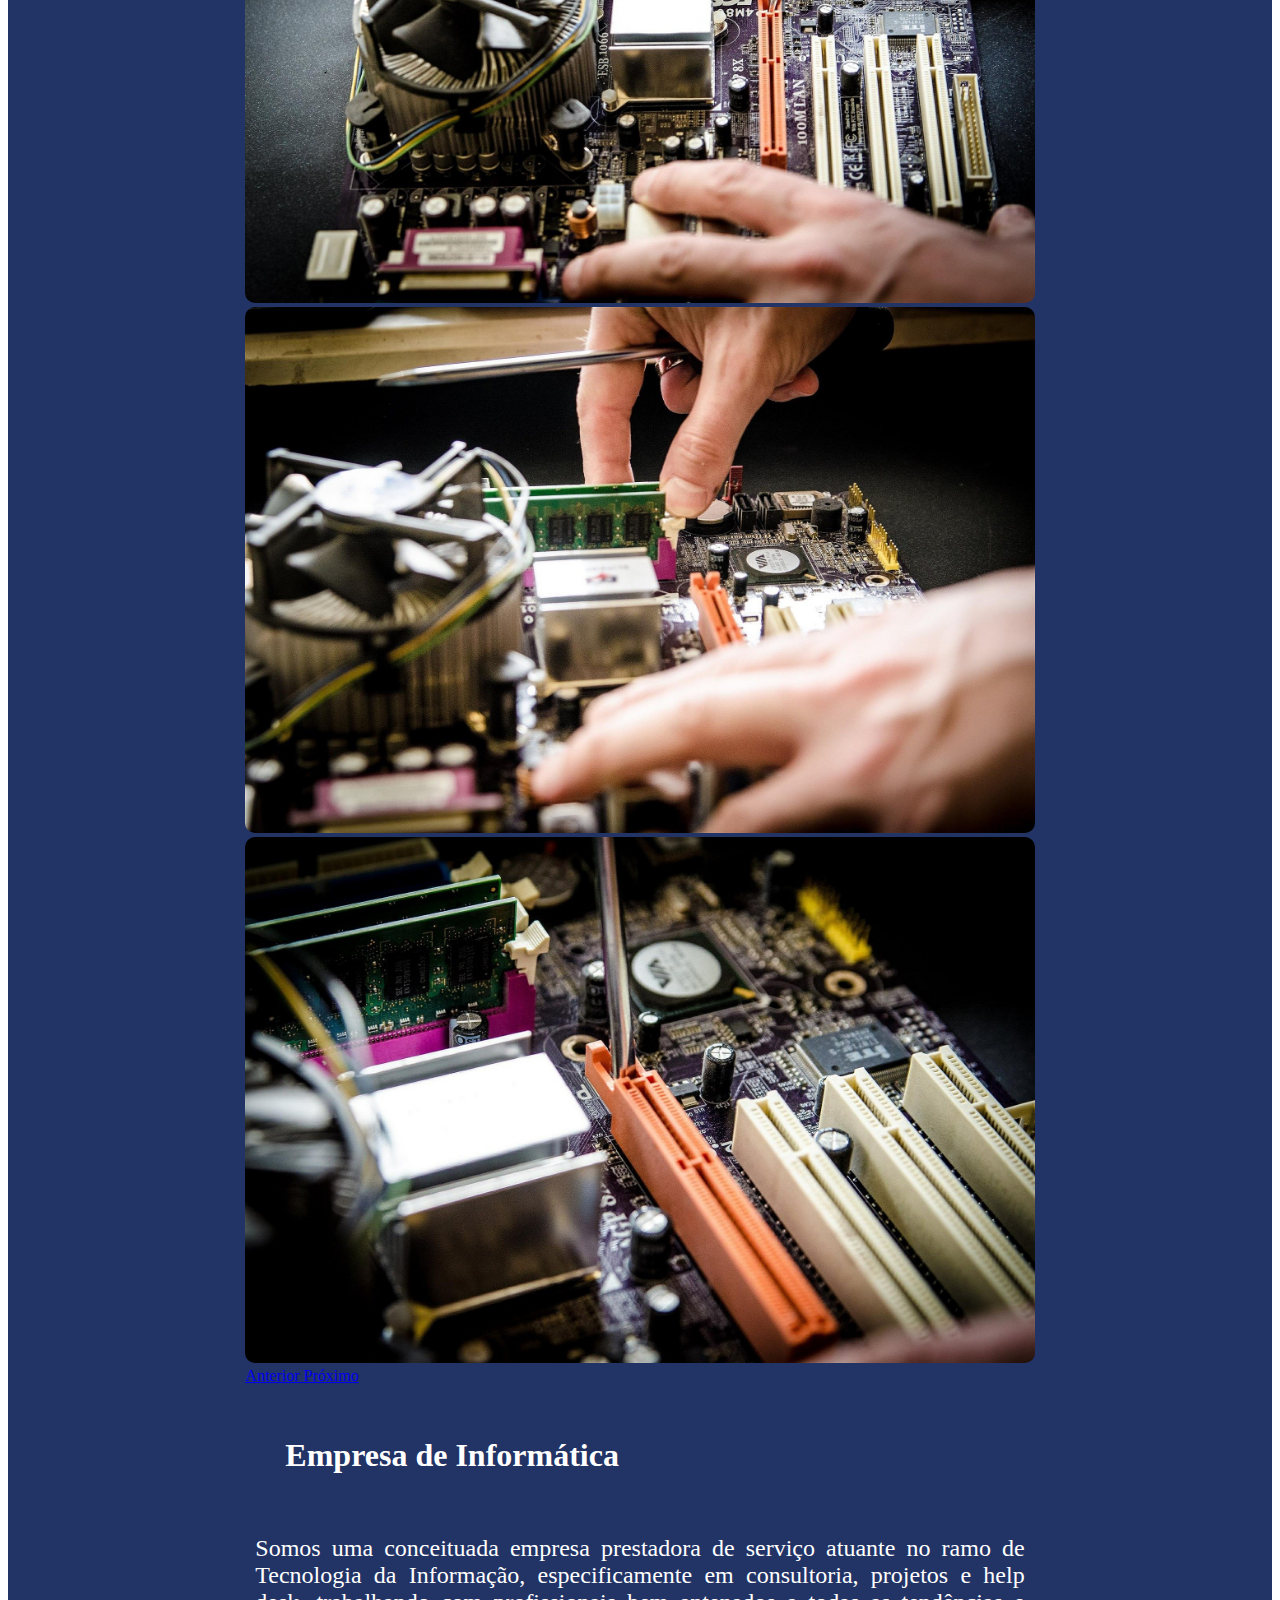
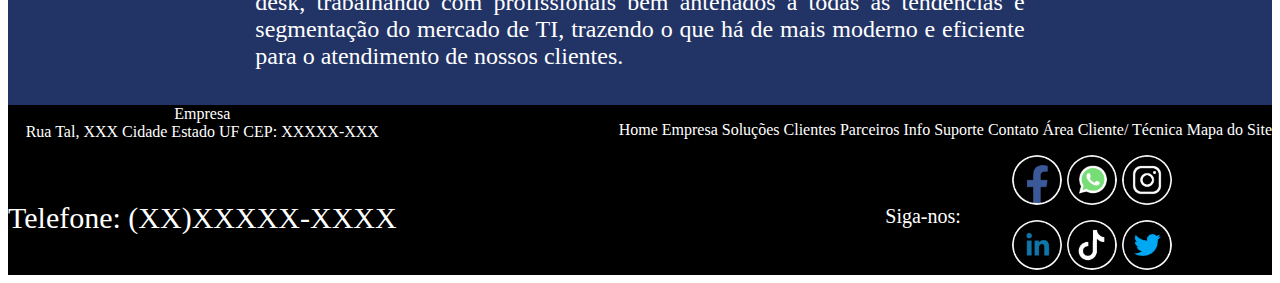
==== commit 49d0f761: "Site V4" ====
--- a/index.html
+++ b/index.html
@@ -29,8 +29,6 @@
                 </div>
             </div>
         </header>
-
-
         <main>
             <div class="containerPrincipal">
                 <div class="principal">
@@ -70,16 +68,16 @@
                                 <span class="sr-only">Próximo</span>
                               </a>
                             </div>
-                          </div>
+                        </div>
                     </div>
                     <div class="titulo"><h1>Empresa de Informática</h1></div>
                     <div class ="texto">
-                        Somos uma conceituada empresa prestadora de serviço atuante no ramo
-                        de Tecnologia da Informação, especificamente em consultoria,
-                        projetos e help desk, trabalhando com profissionais bem antenados
-                        a todas as tendências e segmentação do mercado de TI, 
-                        trazendo o que há de mais moderno e eficiente para
-                        o atendimento de nossos clientes.
+                        <p>
+                            Somos uma conceituada empresa prestadora de serviço atuante no ramo de Tecnologia da Informação,
+                            especificamente em consultoria, projetos e help desk, trabalhando com profissionais bem antenados
+                            a todas as tendências e segmentação do mercado de TI, trazendo o que há de mais moderno e eficiente
+                            para o atendimento de nossos clientes.
+                        </p>
                     </div>
                 </div>
             </div>
@@ -122,8 +120,6 @@
                 </div>
             </div>
         </footer>
-        
-        <script src="js/script.js"></script>
         <script src="https://code.jquery.com/jquery-3.3.1.slim.min.js" integrity="sha384-q8i/X+965DzO0rT7abK41JStQIAqVgRVzpbzo5smXKp4YfRvH+8abtTE1Pi6jizo" crossorigin="anonymous"></script>
         <script src="https://cdnjs.cloudflare.com/ajax/libs/popper.js/1.14.3/umd/popper.min.js" integrity="sha384-ZMP7rVo3mIykV+2+9J3UJ46jBk0WLaUAdn689aCwoqbBJiSnjAK/l8WvCWPIPm49" crossorigin="anonymous"></script>
         <script src="https://stackpath.bootstrapcdn.com/bootstrap/4.1.3/js/bootstrap.min.js" integrity="sha384-ChfqqxuZUCnJSK3+MXmPNIyE6ZbWh2IMqE241rYiqJxyMiZ6OW/JmZQ5stwEULTy" crossorigin="anonymous"></script>   
--- a/css/styles.css
+++ b/css/styles.css
@@ -1,6 +1,7 @@
 main{
     background-color: #223366;
     color: white;
+    padding-bottom: 5px;
 }
 img{
     max-width: 100%;
@@ -47,11 +48,27 @@
     gap: 20px;
     padding: 20px;
 }
+.containerInfo{
+    display: grid;
+    grid-template-columns: 0.2fr 6fr 0.2fr;
+    justify-content: center;
+    gap: 20px;
+    padding: 20px;
+}
 .principal{
     grid-column: 2;
 }
 .texto{
+    margin: 10px;
+}
+.texto p{
     text-align: justify;
+    font-size: 24px;
+    margin: 0 0;
+}
+.texto ul{
+    font-size: 40px;
+    margin: 20px auto;
 }
 .containerRodape {
     display: grid;  
@@ -70,6 +87,14 @@
     grid-column: 2;
     text-align: center;
 }
+.titulo{
+    padding: 30px 40px;
+}
+.mapaSite h2{
+    color:white;
+    padding: 10px;
+    margin-left: 30px;
+}
 .mapaSite li{
     text-align: center;
     display: inline-block;
@@ -77,7 +102,7 @@
     color: white;
 }
 .mapaSite :hover{
-    color: gray;
+    color: darkgray;
 }
 .sociais{
     font-size: 20px;
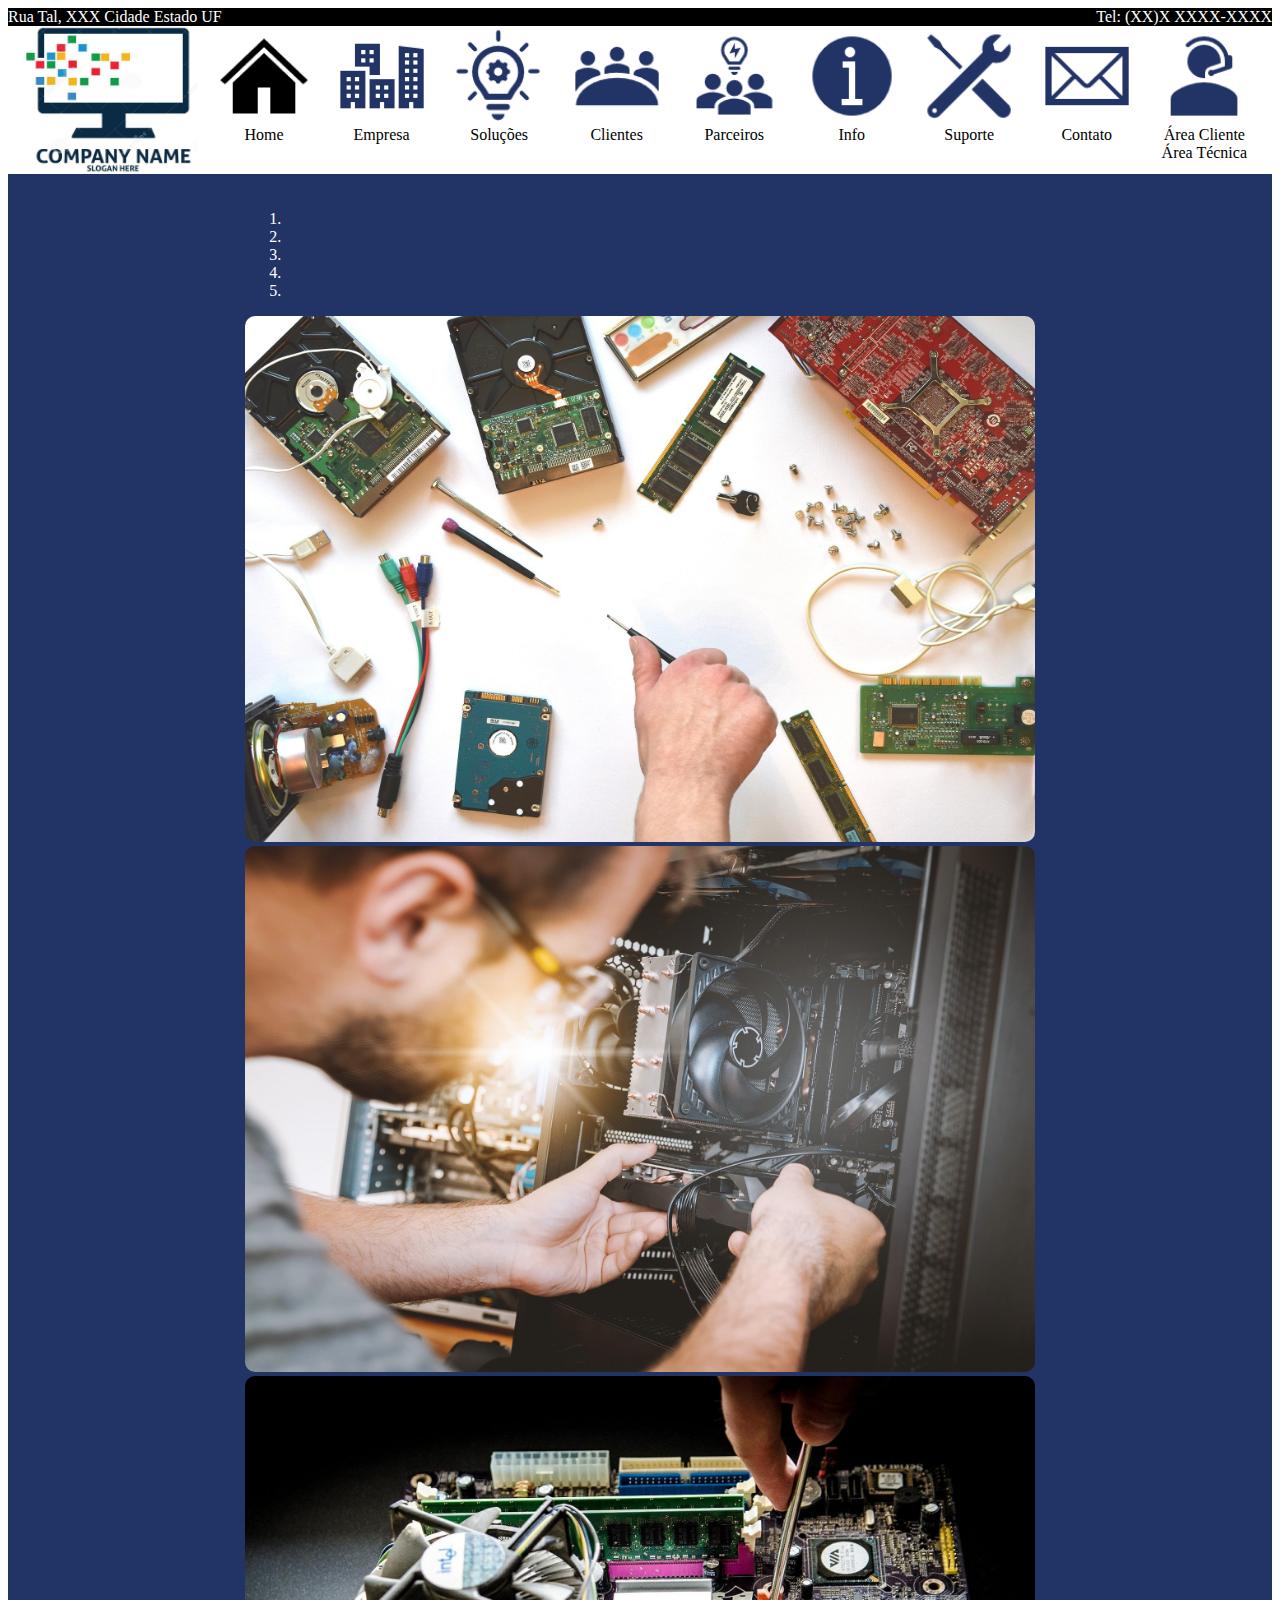
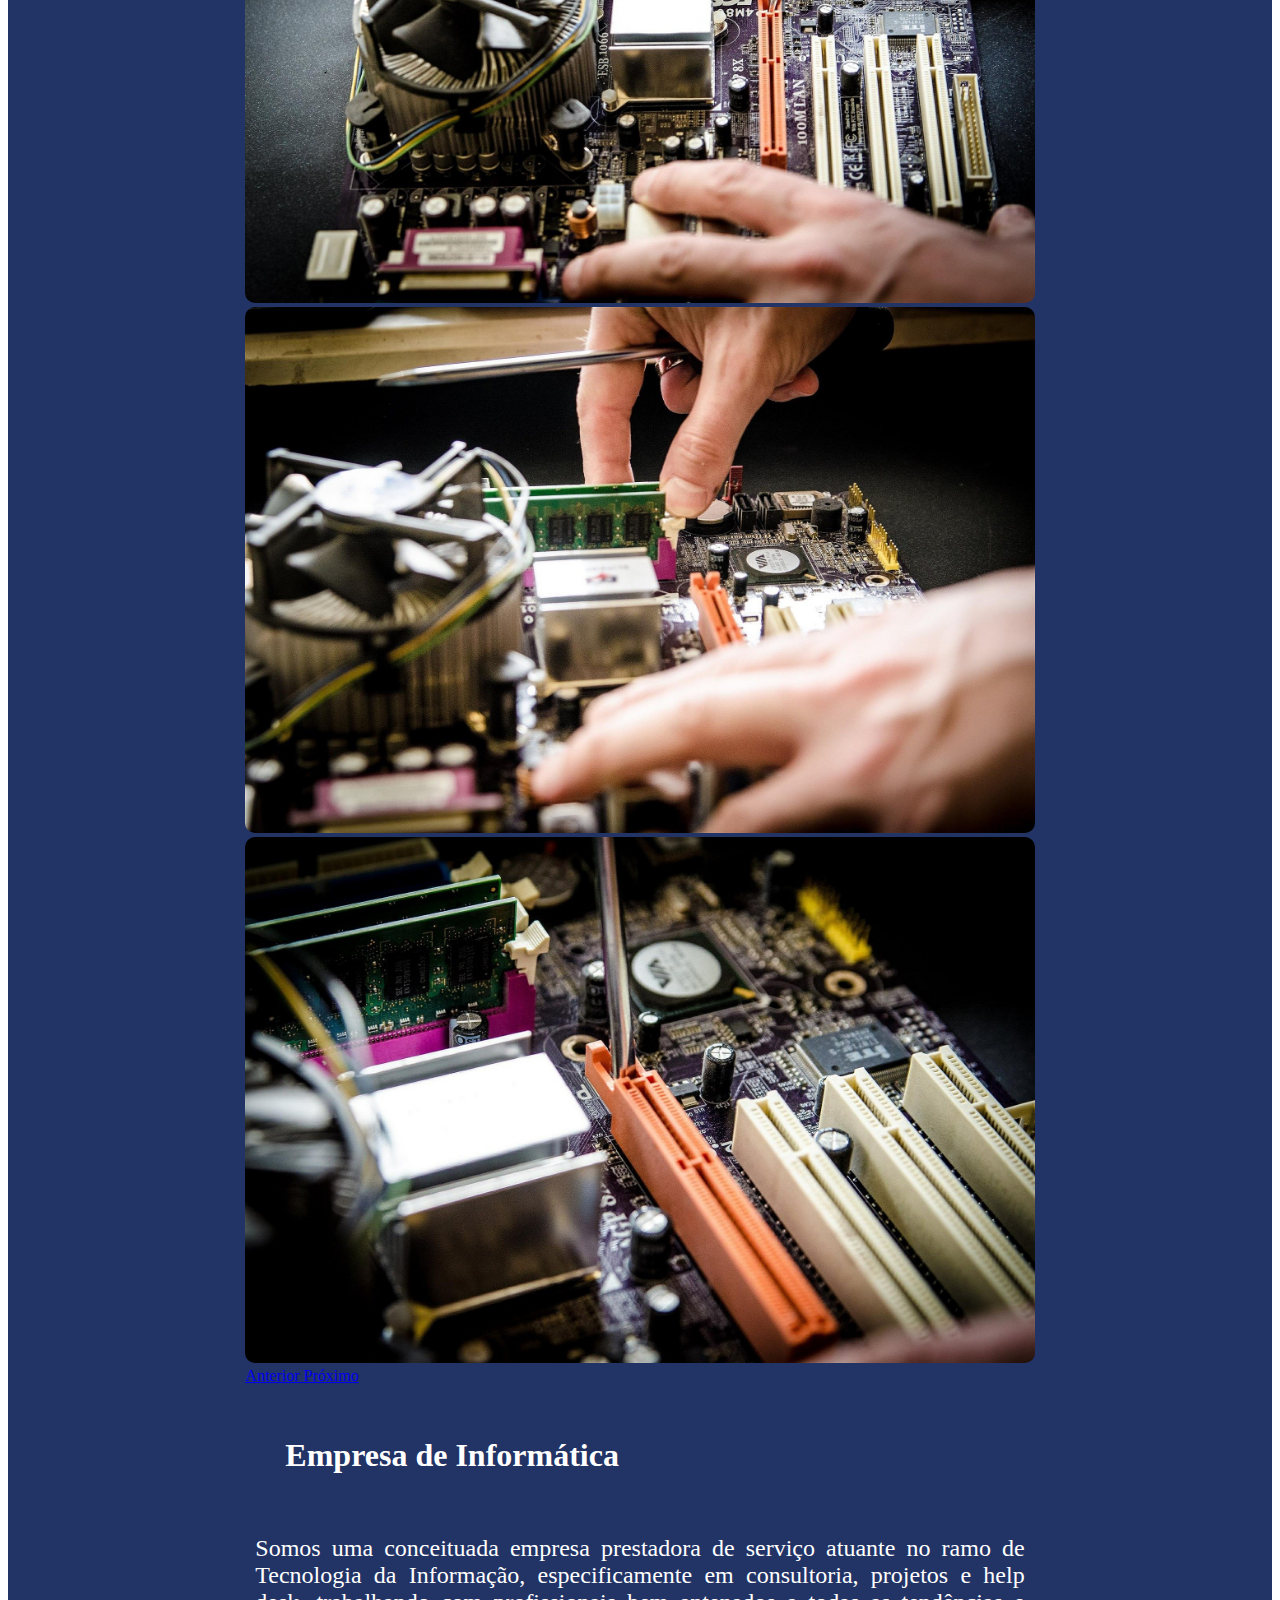
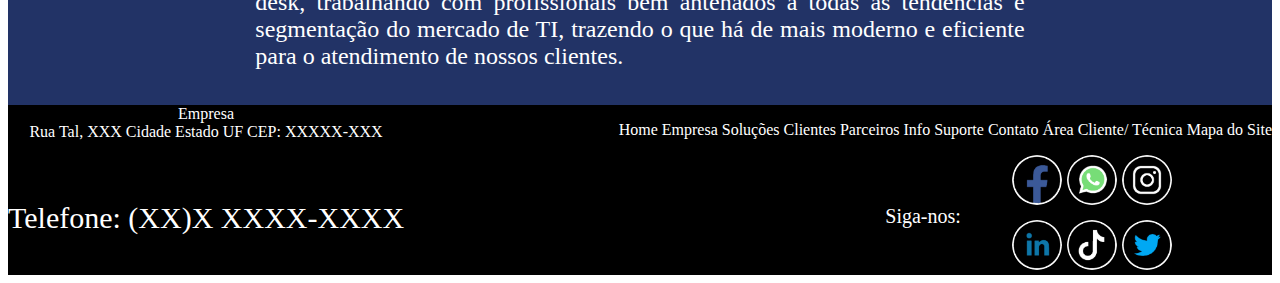
==== commit 299015d5: "site V6" ====
--- a/index.html
+++ b/index.html
@@ -11,7 +11,7 @@
             <div class="containerBarraSup">
                 <div class=barraSup>
                     <div>Rua Tal, XXX Cidade Estado UF</div>
-                    <div>Tel: (XX)XXXXX-XXXX</div>
+                    <div>Tel: (XX)X XXXX-XXXX</div>
                 </div>
             </div>
             <div class="containerMenu">
@@ -87,7 +87,7 @@
                 <div class="rodape1">
                     <div class="empresa">Empresa</div>
                     <div class="endereco">Rua Tal, XXX Cidade Estado UF CEP: XXXXX-XXX</div>
-                    <div class="telefone">Telefone: (XX)XXXXX-XXXX</div>    
+                    <div class="telefone">Telefone: (XX)X XXXX-XXXX</div>    
                 </div>
                 <div class="rodape2">
                     <div class="mapaSite">
--- a/css/styles.css
+++ b/css/styles.css
@@ -125,4 +125,88 @@
 }
 .imgSociais2{
     grid-column: 2;
+}
+form{
+    margin: auto 90px;
+    font-size: 20px;
+}
+.contato input, select, textarea{
+    width: 100%;
+    padding: 12px 20px;
+    margin: 8px 0;
+    display: inline-block;
+    border: 1px solid #ccc;
+    border-radius: 4px;
+    box-sizing: border-box;
+}
+.containerContato{
+    display: grid;
+    grid-template-columns: 4fr 1fr ;
+}
+.textoContato{
+    grid-column: 2;
+    grid-row: -1/1;
+    padding-right: 80px;
+}
+.containerTexto div{
+    display: flex;
+    flex-direction: column;   
+}
+.p1{
+    padding-right: 500px;
+    padding-bottom: 50px;
+    text-align: justify;
+}
+.p2{
+    padding-left: 500px;
+    padding-bottom: 50px;
+    text-align: justify;
+}
+.p3{
+    padding-right: 500px;
+    text-align: justify;
+}
+.p0{
+    padding-left: 100px;
+    padding-right: 400px;
+}
+.texto1 div{
+    display: flex;
+    flex-direction: row;
+    justify-content: space-evenly;
+    gap: 10px;
+}
+.texto1 ul{
+    grid-column: 1;
+    margin-left: 65px;
+    list-style-type: none;
+}
+.containerArea{
+    display:grid;
+    grid-template-rows: 1fr 1fr;
+    justify-content: space-evenly;
+    
+}
+.containerArea div{
+    width: 300px;
+}
+.areaLogin{
+    background-color: #99A3BF;
+    margin: 10px;
+    border-radius: 10px;
+}
+.aTecnica{
+    grid-column: 2;
+    grid-row: 2;  
+}
+.aCliente form{
+    padding: 10px;
+}
+.aTecnica form{
+    padding: 10px;
+}
+.containerSolucao{
+    display: flex;
+    flex-direction: column;
+    gap: 10px;
 }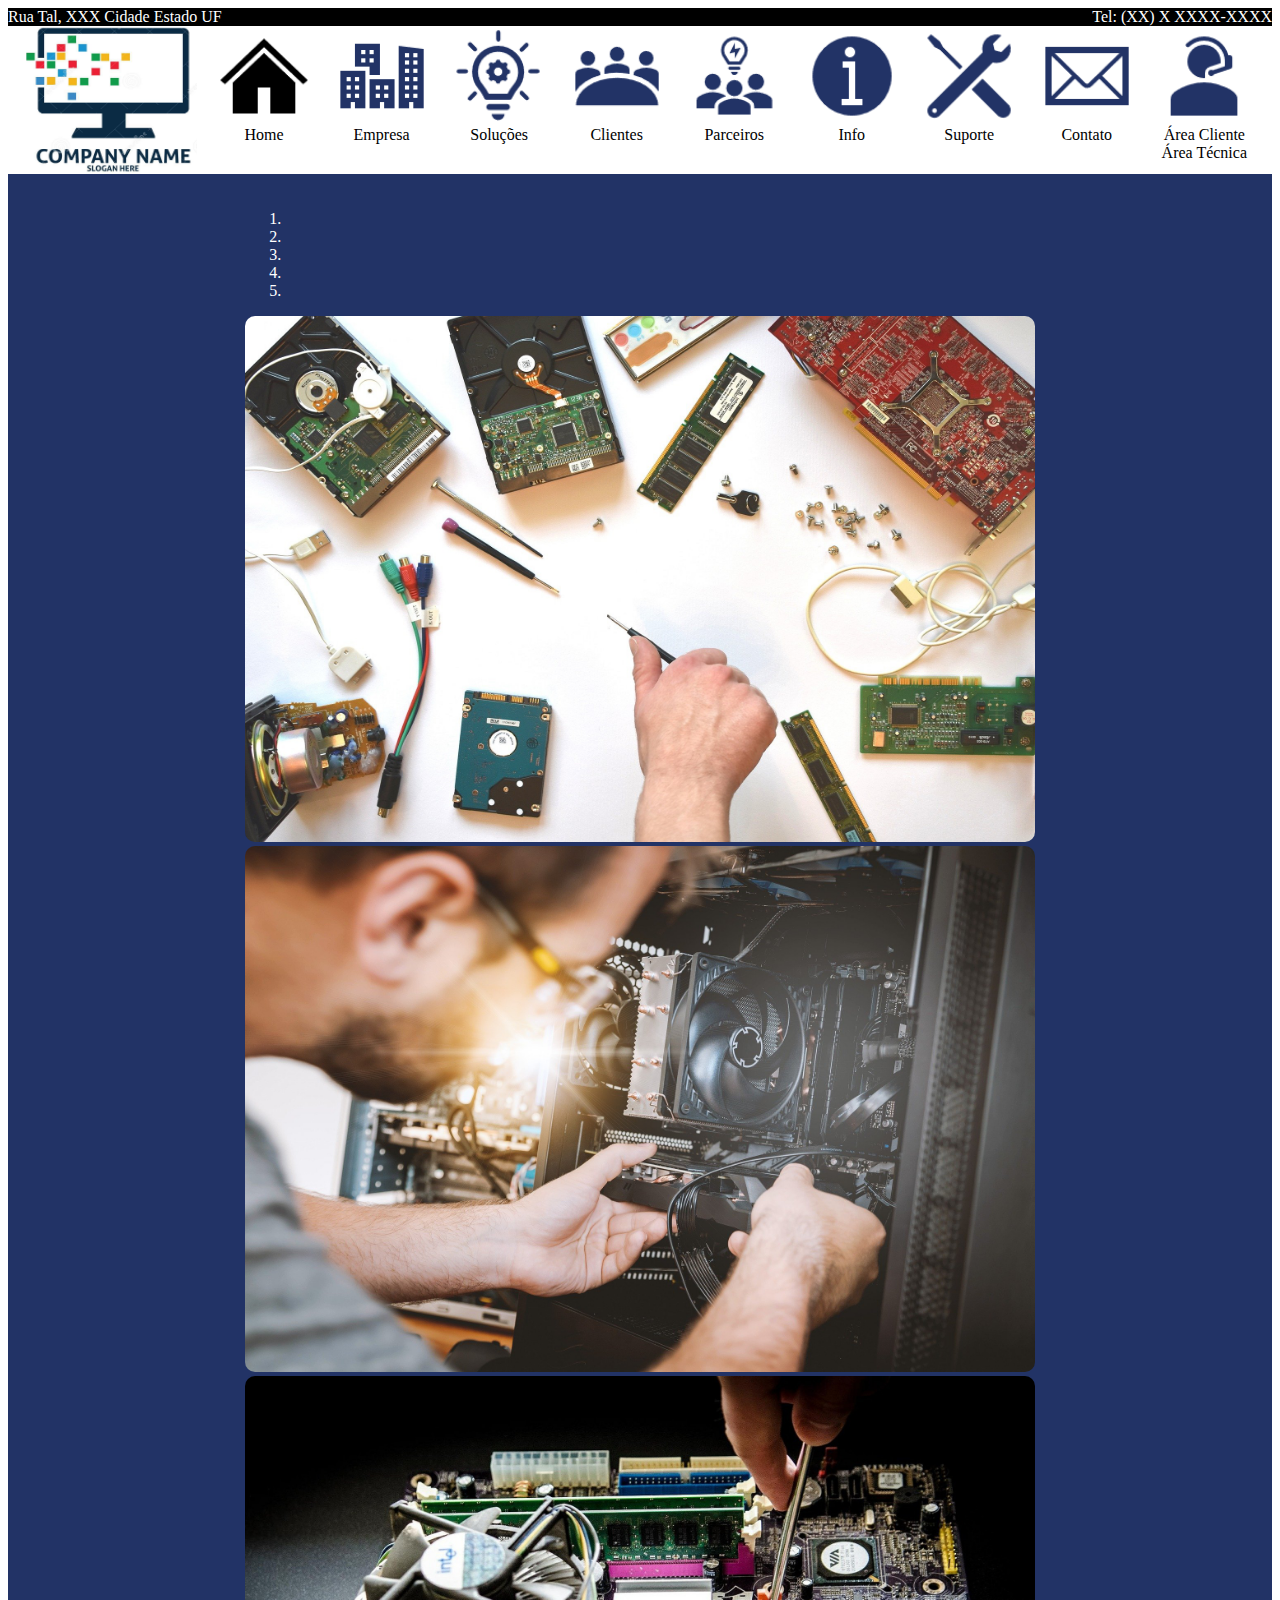
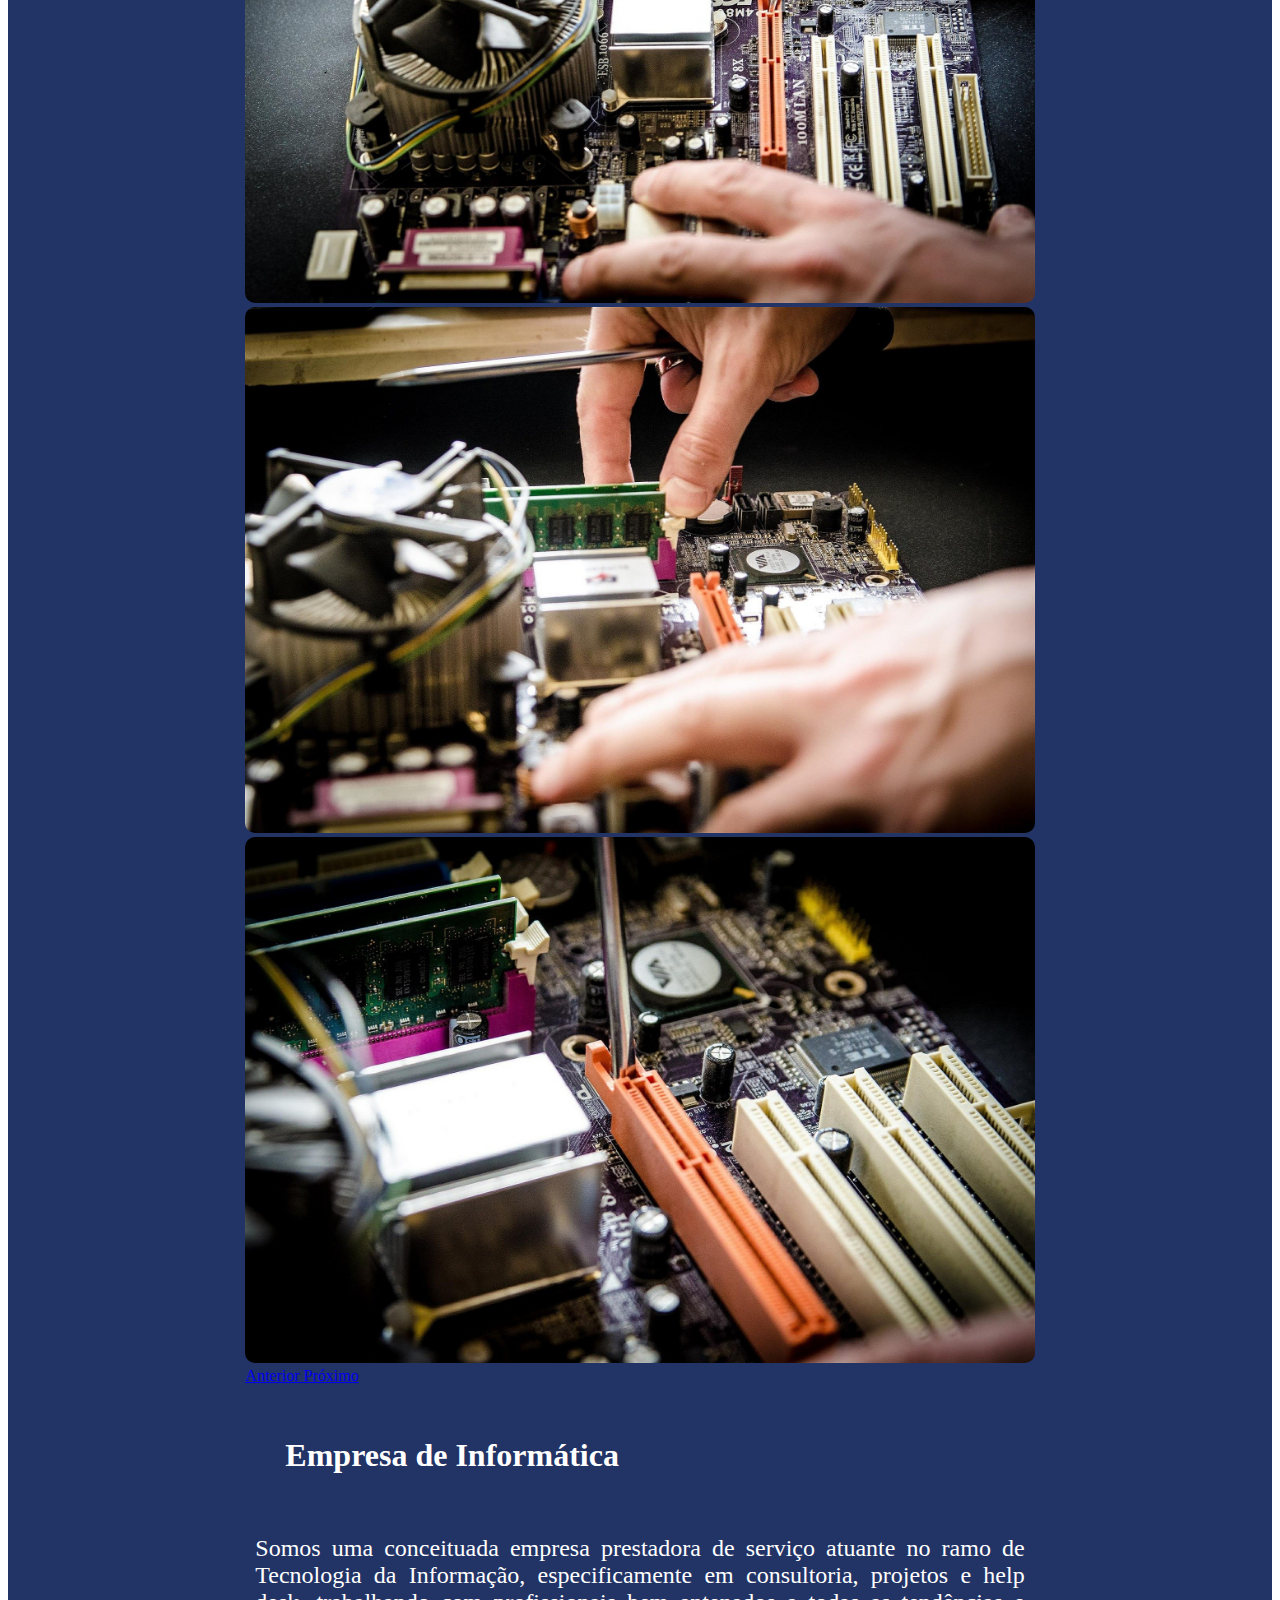
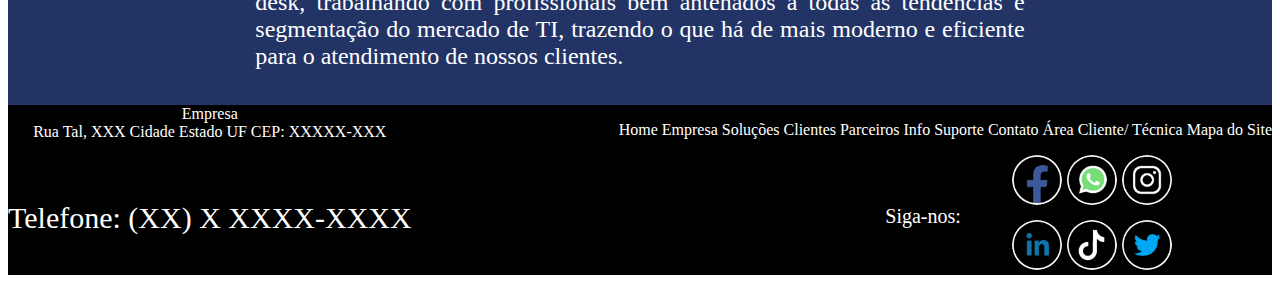
==== commit eec78e5f: "burro!!" ====
--- a/index.html
+++ b/index.html
@@ -11,7 +11,7 @@
             <div class="containerBarraSup">
                 <div class=barraSup>
                     <div>Rua Tal, XXX Cidade Estado UF</div>
-                    <div>Tel: (XX)X XXXX-XXXX</div>
+                    <div>Tel: (XX) X XXXX-XXXX</div>
                 </div>
             </div>
             <div class="containerMenu">
@@ -87,7 +87,7 @@
                 <div class="rodape1">
                     <div class="empresa">Empresa</div>
                     <div class="endereco">Rua Tal, XXX Cidade Estado UF CEP: XXXXX-XXX</div>
-                    <div class="telefone">Telefone: (XX)X XXXX-XXXX</div>    
+                    <div class="telefone">Telefone: (XX) X XXXX-XXXX</div>    
                 </div>
                 <div class="rodape2">
                     <div class="mapaSite">
